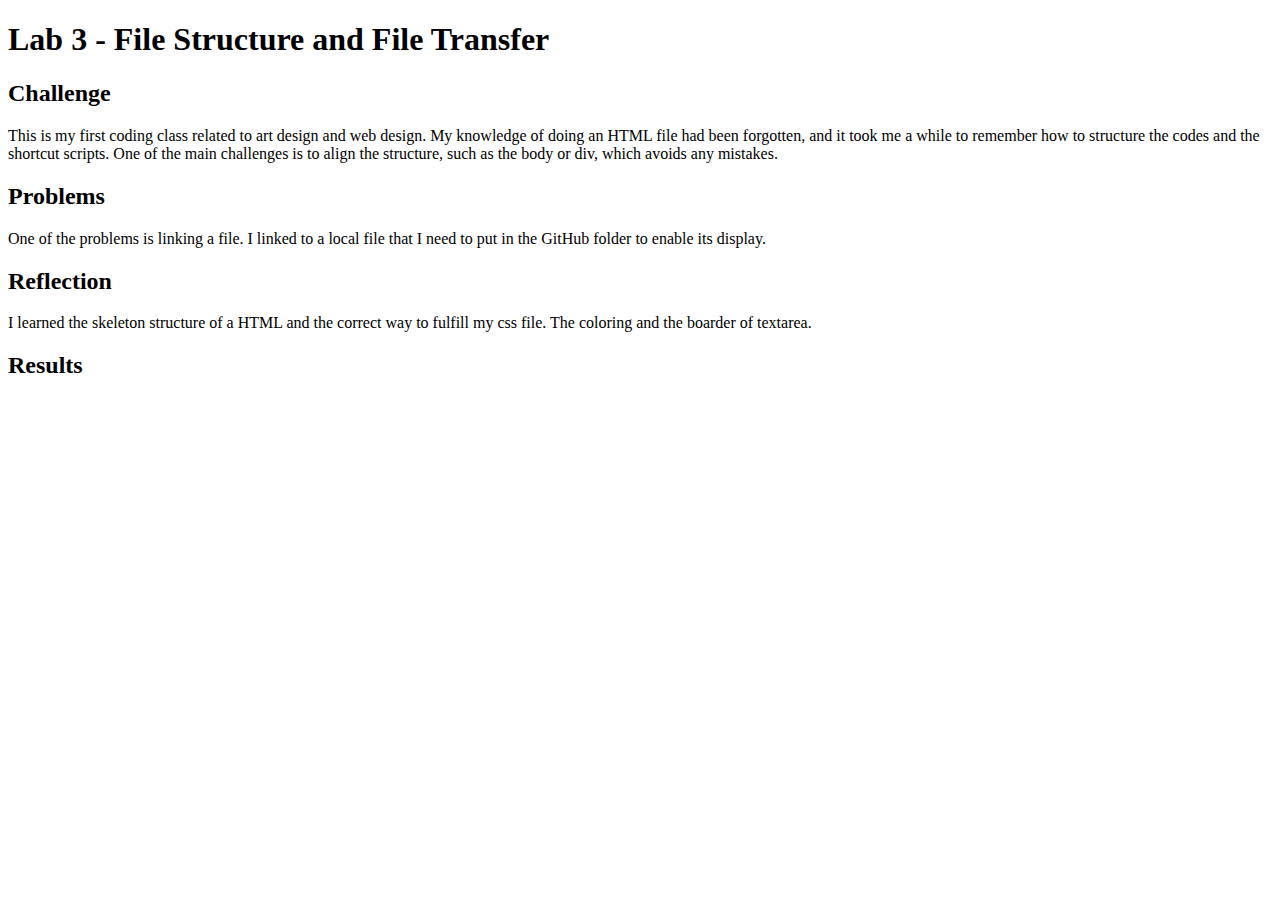
==== lab3/index.html @ 1572794a "upload" ====
<!DOCTYPE html>
<html>
<head>
	<!-- This title is used for tabs and bookmarks -->
	<title>Lab 3 - File Structure and File Transfer</title>

	<!-- Use UTF character set, a good idea with any webpage -->
  	<meta charset="UTF-8" />
	<!-- Set viewport so page remains consistently scaled w narrow devices -->
  	<meta name="viewport" content="width=device-width, initial-scale=1.0" />
	
	<!-- Include a sitewide CSS file for consistent styling across the site -->
	<link rel="stylesheet" type="text/css" href="../css/site.css">
	<!-- Lab-specifc CSS file for any special styling of this particular page -->
	<link rel="stylesheet" type="text/css" href="css/lab.css">
	
	<!-- load jQuery library to make javascript easier (must be above our lab js)-->
	<script src="https://code.jquery.com/jquery-3.6.4.min.js"></script>
	<!-- Link to javascript file - DEFER waits until all elements are rendered -->
	<script type="text/javascript" src="./js/lab.js" DEFER></script>
</head>
<body>
	<!-- Style this page by changing the CSS in ../css/site.css or css/lab.css -->
	<main id="content">
		<section>
			<h1>Lab 3 - File Structure and File Transfer</h1>
			<div class="minor-section">
					<h2>Challenge</h2>
					<p>This is my first coding class related to art design and web design. 
						My knowledge of doing an HTML file had been forgotten, and it took me a while to remember how to structure the codes and the shortcut scripts. 
						One of the main challenges is to align the structure, such as the body or div, which avoids any mistakes.
					</p>
			</div>

			<div class="minor-section">
					<h2>Problems</h2>
					<p>One of the problems is linking a file. I linked to a local file that I need to put in the GitHub folder to enable its display.  </p>
			</div>

			<div class="minor-section">
					<h2>Reflection</h2>
					<p>I learned the skeleton structure of a HTML and the correct way to fulfill my css file. The coloring and the boarder of textarea.</p>
			</div>

			<div class="minor-section">
					<h2>Results</h2>
					<div id="output"></div>
			</div>
		</section>
		<nav id="links">
			<!-- Put links to other pages (including the homepage) here. -->
		</nav>
	</main>
</body>
</html>
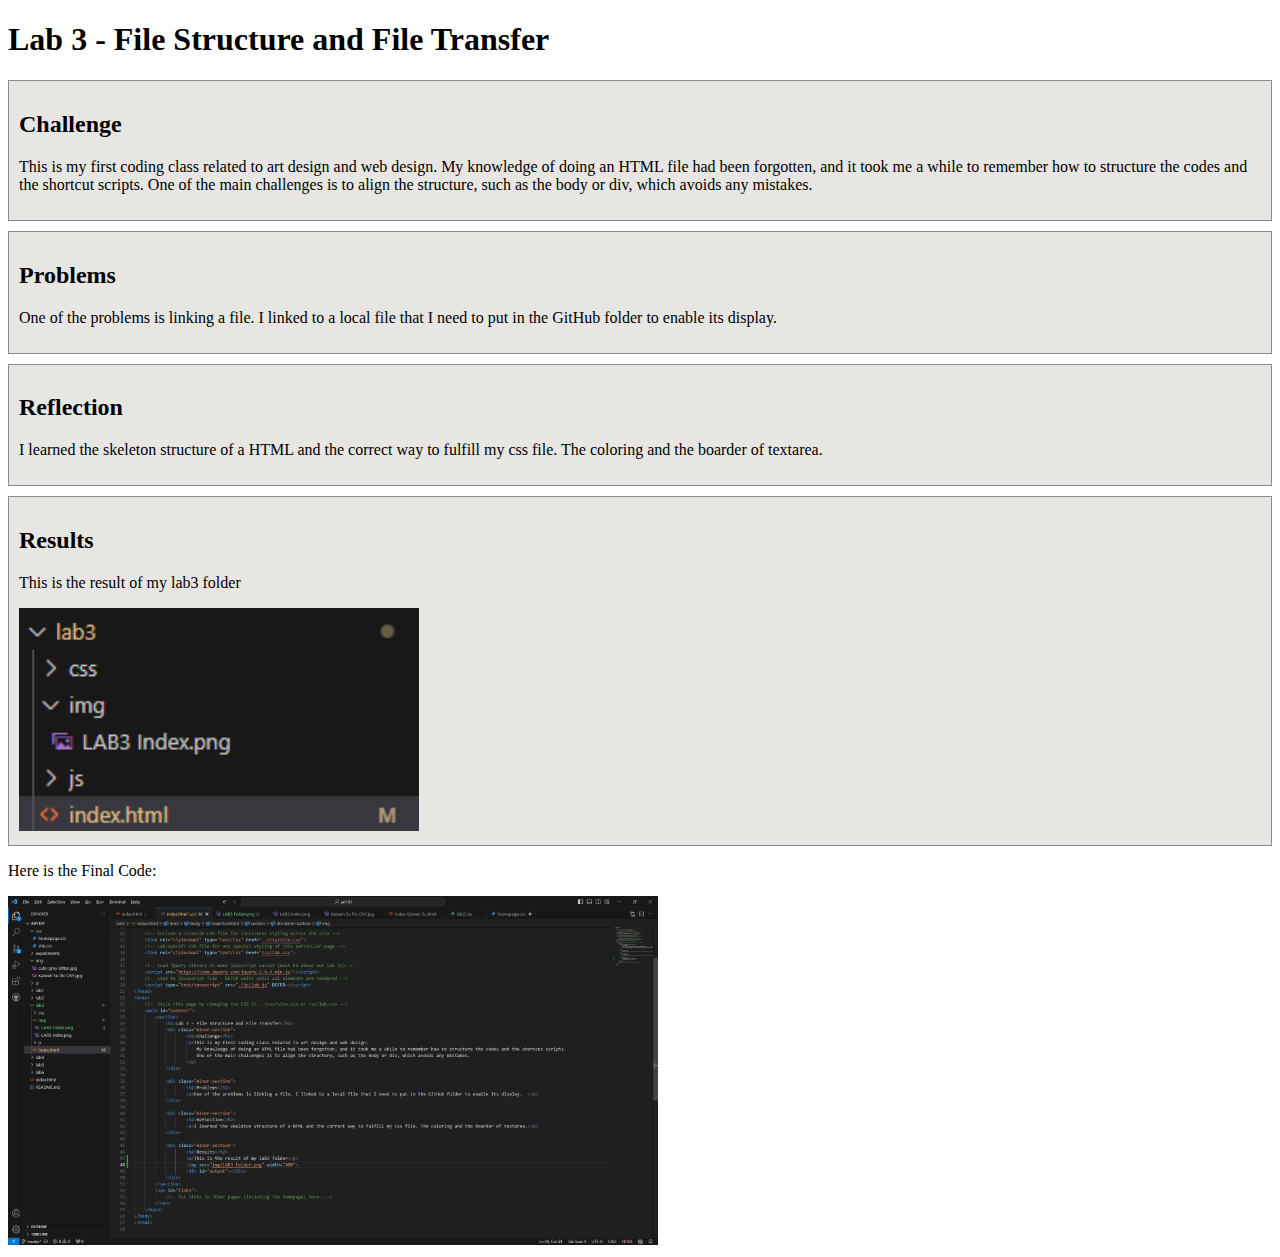
==== commit ef22cd26: "A new index file added to Lab3" ====
--- a/lab3/index.html
+++ b/lab3/index.html
@@ -44,10 +44,14 @@
 
 			<div class="minor-section">
 					<h2>Results</h2>
+					<p>This is the result of my lab3 folder</p>
+					<img src="img/LAB3 Folder.png" width="400">
 					<div id="output"></div>
 			</div>
 		</section>
 		<nav id="links">
+			<p>Here is the Final Code:</p>
+			<img src="img/LAB3 Index.png" width="650">
 			<!-- Put links to other pages (including the homepage) here. -->
 		</nav>
 	</main>
--- a/lab3/css/lab.css
+++ b/lab3/css/lab.css
@@ -0,0 +1,9 @@
+/* Here we can set styles for this lab page that we don't want to effect others pages */
+
+/* the period in a CSS selector selects an element by class, e.g., class="minor-section" */
+.minor-section {
+    padding: 10px;
+    margin-bottom: 10px;
+    border: solid 1px #8f8888;
+    background-color: #e7e6e3;
+  }